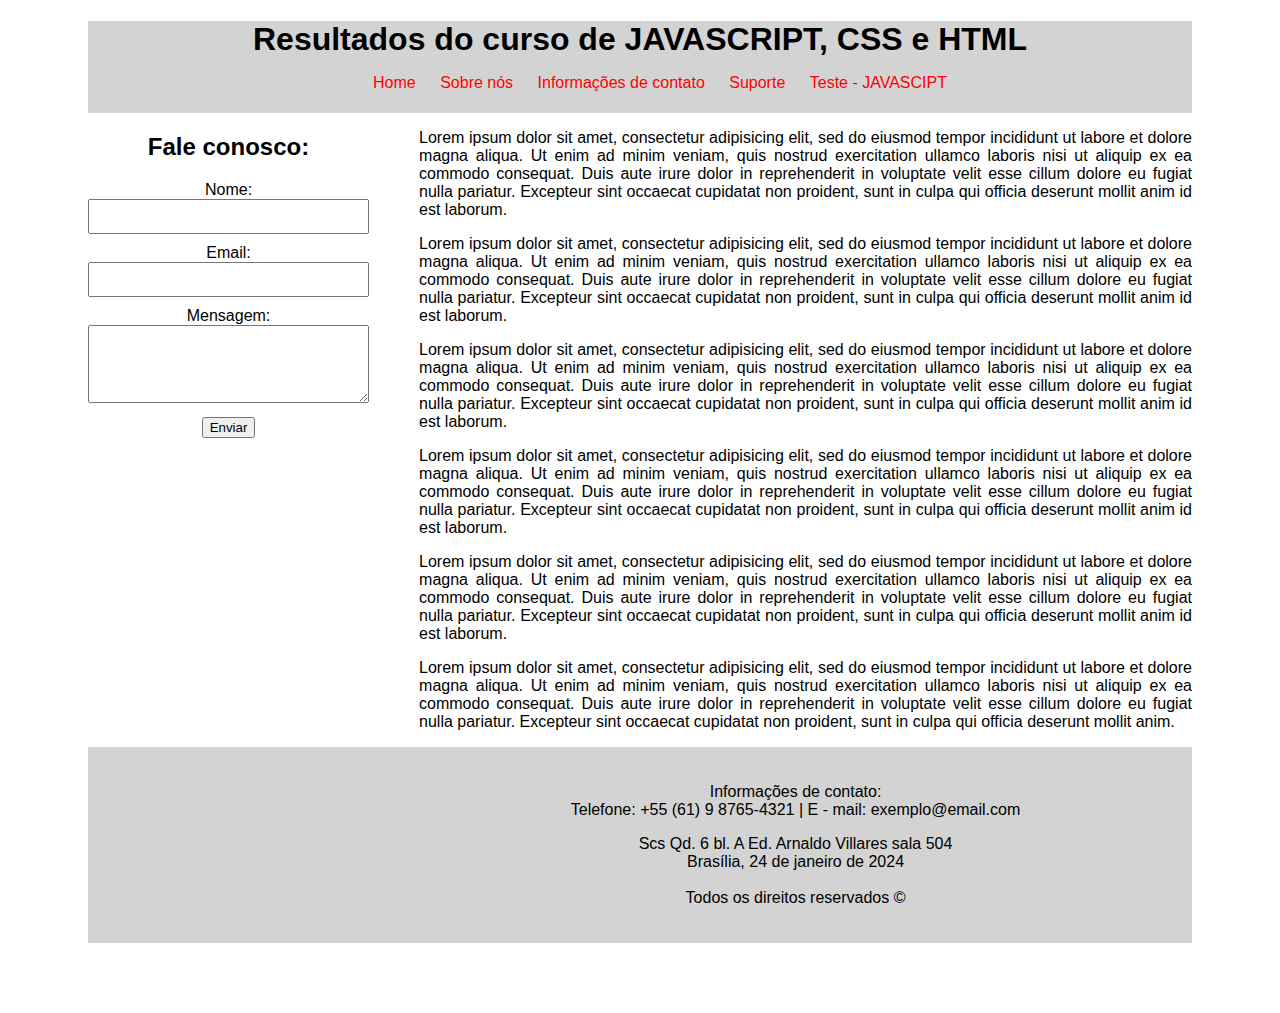
==== index.html @ 71114b92 "first commit" ====
<!DOCTYPE html>

<html lang="pt-br">
	<head>
		<meta charset="utf-8">
		<title>Resultados cursos HTML, JAVASCIPT e CSS</title>
		<link rel="stylesheet" type="text/css" href="css/index.css">
	</head>

	<body>
		<div class="container">
			<div class="header">
				<header>
					<h1 class="header-h1">Resultados do curso de JAVASCRIPT, CSS e HTML</h1>
					<nav>
						<ul class="header-ul">
							<li class="header-li"><a class="header-a" target="_blank" href="#">Home</a></li>
							<li class="header-li"><a class="header-a" target="_blank" href="#">Sobre nós</a></li>
							<li class="header-li"><a class="header-a" target="_blank" href="#">Informações de contato</a></li>
							<li class="header-li"><a class="header-a" target="_blank" href="#">Suporte</a></li>
							<li class="header-li"><a class="header-a" href="#" onclick="alert('Teste')">Teste - JAVASCIPT</a></li>
						</ul>
					</nav>
				</header>
			</div>
			<div class="sidebar">
				<sidebar>
					<h2 class="sidebar-h2">Fale conosco:</h2>
					<form class="sidebar-form">
						<label for="nome">Nome:</label>
						<input type="text" id="nome" name="nome" required>
						<br>
	
						<label for="email">Email:</label>
						<input type="email" id="email" name="email" required>
						<br>
	
						<label for="mensagem">Mensagem:</label>
						<textarea id="mensagem" name="mensagem" rows="4" required></textarea>
						<br>

						<button type="submit" class="sidebar-form-button">Enviar</button>
					</form>
				</sidebar>
			</div>
			<div class="section-principal">
				<section>
					<p>Lorem ipsum dolor sit amet, consectetur adipisicing elit, sed do eiusmod
					tempor incididunt ut labore et dolore magna aliqua. Ut enim ad minim veniam,
					quis nostrud exercitation ullamco laboris nisi ut aliquip ex ea commodo
					consequat. Duis aute irure dolor in reprehenderit in voluptate velit esse
					cillum dolore eu fugiat nulla pariatur. Excepteur sint occaecat cupidatat non
					proident, sunt in culpa qui officia deserunt mollit anim id est laborum.</p>
					<p>Lorem ipsum dolor sit amet, consectetur adipisicing elit, sed do eiusmod
					tempor incididunt ut labore et dolore magna aliqua. Ut enim ad minim veniam,
					quis nostrud exercitation ullamco laboris nisi ut aliquip ex ea commodo
					consequat. Duis aute irure dolor in reprehenderit in voluptate velit esse
					cillum dolore eu fugiat nulla pariatur. Excepteur sint occaecat cupidatat non
					proident, sunt in culpa qui officia deserunt mollit anim id est laborum.</p>
					<p>Lorem ipsum dolor sit amet, consectetur adipisicing elit, sed do eiusmod
					tempor incididunt ut labore et dolore magna aliqua. Ut enim ad minim veniam,
					quis nostrud exercitation ullamco laboris nisi ut aliquip ex ea commodo
					consequat. Duis aute irure dolor in reprehenderit in voluptate velit esse
					cillum dolore eu fugiat nulla pariatur. Excepteur sint occaecat cupidatat non
					proident, sunt in culpa qui officia deserunt mollit anim id est laborum.</p>
					<p>Lorem ipsum dolor sit amet, consectetur adipisicing elit, sed do eiusmod
					tempor incididunt ut labore et dolore magna aliqua. Ut enim ad minim veniam,
					quis nostrud exercitation ullamco laboris nisi ut aliquip ex ea commodo
					consequat. Duis aute irure dolor in reprehenderit in voluptate velit esse
					cillum dolore eu fugiat nulla pariatur. Excepteur sint occaecat cupidatat non
					proident, sunt in culpa qui officia deserunt mollit anim id est laborum.</p>
					<p>Lorem ipsum dolor sit amet, consectetur adipisicing elit, sed do eiusmod
					tempor incididunt ut labore et dolore magna aliqua. Ut enim ad minim veniam,
					quis nostrud exercitation ullamco laboris nisi ut aliquip ex ea commodo
					consequat. Duis aute irure dolor in reprehenderit in voluptate velit esse
					cillum dolore eu fugiat nulla pariatur. Excepteur sint occaecat cupidatat non
					proident, sunt in culpa qui officia deserunt mollit anim id est laborum.</p>
					<p>Lorem ipsum dolor sit amet, consectetur adipisicing elit, sed do eiusmod
					tempor incididunt ut labore et dolore magna aliqua. Ut enim ad minim veniam,
					quis nostrud exercitation ullamco laboris nisi ut aliquip ex ea commodo
					consequat. Duis aute irure dolor in reprehenderit in voluptate velit esse
					cillum dolore eu fugiat nulla pariatur. Excepteur sint occaecat cupidatat non
					proident, sunt in culpa qui officia deserunt mollit anim.</p>
				</section>
			</div>
			<div class="footer">
				<footer>
					<p>Informações de contato:<br>
					Telefone: +55 (61) 9 8765-4321 | E - mail: exemplo@email.com<br></p>
					<p>Scs Qd. 6 bl. A Ed. Arnaldo Villares sala 504<br>
					Brasília, 24 de janeiro de 2024<br>
					<br>
					Todos os direitos reservados &copy;</p>
				</footer>
			</div>
			<script type="text/javascript" src="js/index.js"></script>
		</div>
	</body>
</html>
---- css/index.css ----
.container{
	padding: 0px 80px;
	text-align: justify;
	font-family: 'Lucida Sans', 'Lucida Sans Regular', 'Lucida Grande', 'Lucida Sans Unicode', Geneva, Verdana, sans-serif;
}

header{
	font-family: 'Segoe UI', Tahoma, Geneva, Verdana, sans-serif;
	background-color: lightgray;
}

.header-h1{
	text-align: center;
	margin-bottom: 0px;
}

.header-a{
	text-decoration: none;
	color: red;
}

.header-a:hover{
	color: #ff6600;
	text-decoration: underline;
}

.header-a:visited{
	color: green;
}

.header-a:visited:hover{
	color: #ff6600;
	text-decoration: underline;
}
.header-ul{
	list-style: none;
	text-align: center;
}

.header-li{
	display: inline-block;
	padding: 0px 10px;
	text-align: center;
}

nav{
	padding-bottom: 5px;
}

sidebar{
	float: left;
	padding-left: 0px;
	padding-right: 50px;
	min-height: 100vh;
	display: flex;
	width: auto;
	height: 300px;
	flex-direction: column;
	text-align: center;
}

.sidebar-ul{
	text-align: center;
	list-style: none;
}

.sidebar-a{
	text-decoration: none;
}

.sidebar-form input,
.sidebar-form textarea {
    width: 100%;
    padding: 8px;
    margin-bottom: 10px;
    box-sizing: border-box;
}

button{
	border-radius: -90px;
}

.section-principal{
	padding-right: 0px;
	margin-left: 180px;
}

footer{
	background-color: lightgray;
	text-align: center;
	padding: 20px;
}
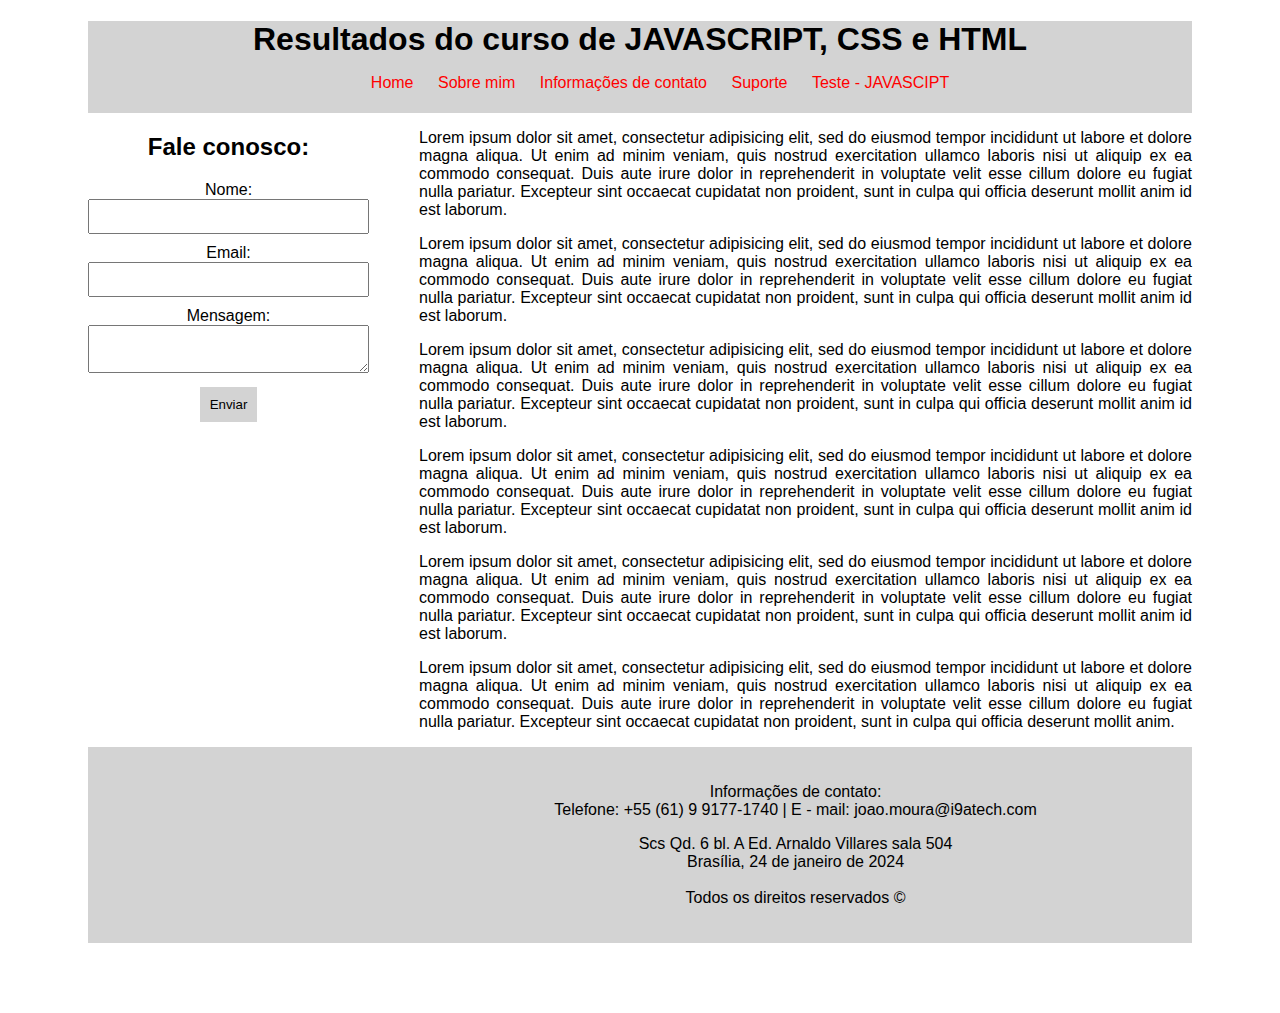
==== commit 12a9b205: "segundo commit" ====
--- a/index.html
+++ b/index.html
@@ -3,8 +3,8 @@
 <html lang="pt-br">
 	<head>
 		<meta charset="utf-8">
-		<title>Resultados cursos HTML, JAVASCIPT e CSS</title>
-		<link rel="stylesheet" type="text/css" href="css/index.css">
+		<title>Home - Resultados do curso</title>
+		<link rel="stylesheet" type="text/css" href="css/style.css">
 	</head>
 
 	<body>
@@ -15,7 +15,7 @@
 					<nav>
 						<ul class="header-ul">
 							<li class="header-li"><a class="header-a" target="_blank" href="#">Home</a></li>
-							<li class="header-li"><a class="header-a" target="_blank" href="#">Sobre nós</a></li>
+							<li class="header-li"><a class="header-a" target="_blank" href="pages/sobre-mim.html">Sobre mim</a></li>
 							<li class="header-li"><a class="header-a" target="_blank" href="#">Informações de contato</a></li>
 							<li class="header-li"><a class="header-a" target="_blank" href="#">Suporte</a></li>
 							<li class="header-li"><a class="header-a" href="#" onclick="alert('Teste')">Teste - JAVASCIPT</a></li>
@@ -26,17 +26,17 @@
 			<div class="sidebar">
 				<sidebar>
 					<h2 class="sidebar-h2">Fale conosco:</h2>
-					<form class="sidebar-form">
-						<label for="nome">Nome:</label>
-						<input type="text" id="nome" name="nome" required>
+					<form id="form">
+						<label for="name">Nome:</label>
+						<input type="text" id="name" name="name">
 						<br>
 	
 						<label for="email">Email:</label>
-						<input type="email" id="email" name="email" required>
+						<input type="email" id="email" name="email">
 						<br>
-	
-						<label for="mensagem">Mensagem:</label>
-						<textarea id="mensagem" name="mensagem" rows="4" required></textarea>
+
+						<label for="message">Mensagem:</label>
+						<textarea id="message" name="message"></textarea>
 						<br>
 
 						<button type="submit" class="sidebar-form-button">Enviar</button>
@@ -83,17 +83,17 @@
 					proident, sunt in culpa qui officia deserunt mollit anim.</p>
 				</section>
 			</div>
-			<div class="footer">
+            <div class="footer">
 				<footer>
 					<p>Informações de contato:<br>
-					Telefone: +55 (61) 9 8765-4321 | E - mail: exemplo@email.com<br></p>
+					Telefone: +55 (61) 9 9177-1740 | E - mail: joao.moura@i9atech.com<br></p>
 					<p>Scs Qd. 6 bl. A Ed. Arnaldo Villares sala 504<br>
 					Brasília, 24 de janeiro de 2024<br>
 					<br>
 					Todos os direitos reservados &copy;</p>
 				</footer>
 			</div>
-			<script type="text/javascript" src="js/index.js"></script>
+			<script type="text/javascript" src="js/script.js"></script>
 		</div>
 	</body>
 </html>
--- a/css/style.css
+++ b/css/style.css
@@ -0,0 +1,104 @@
+.container{
+	padding: 0px 80px;
+	text-align: justify;
+	font-family: 'Lucida Sans', 'Lucida Sans Regular', 'Lucida Grande', 'Lucida Sans Unicode', Geneva, Verdana, sans-serif;
+}
+
+header{
+	font-family: 'Segoe UI', Tahoma, Geneva, Verdana, sans-serif;
+	background-color: lightgray;
+}
+
+.header-h1{
+	text-align: center;
+	margin-bottom: 0px;
+}
+
+.header-a{
+	text-decoration: none;
+	color: red;
+}
+
+.header-a:hover{
+	color: #ff6600;
+	text-decoration: underline;
+}
+
+.header-a:visited{
+	color: green;
+}
+
+.header-a:visited:hover{
+	color: #ff6600;
+	text-decoration: underline;
+}
+.header-ul{
+	list-style: none;
+	text-align: center;
+}
+
+.header-li{
+	display: inline-block;
+	padding: 0px 10px;
+	text-align: center;
+}
+
+nav{
+	padding-bottom: 5px;
+}
+
+sidebar{
+	float: left;
+	padding-left: 0px;
+	padding-right: 50px;
+	min-height: 100vh;
+	display: flex;
+	width: auto;
+	height: 300px;
+	flex-direction: column;
+	text-align: center;
+}
+
+.sidebar-ul{
+	text-align: center;
+	list-style: none;
+}
+
+.sidebar-a{
+	text-decoration: none;
+}
+
+form input,
+form textarea {
+    width: 100%;
+    padding: 8px;
+    margin-bottom: 10px;
+    box-sizing: border-box;
+}
+
+.sidebar-form-button{
+	padding: 10px;
+	border: none;
+	background-color: lightgray;
+	color: black;
+	cursor: pointer;
+}
+
+.sidebar-form-button:hover{
+	background-color: rgb(67, 161, 192);
+	color: black;
+	font-weight: bold;
+}
+
+.section-principal{
+	padding-right: 0px;
+	margin-left: 180px;
+}
+
+footer{
+	text-align: center;
+	padding: 20px;
+	background-color: lightgray;
+}
+
+
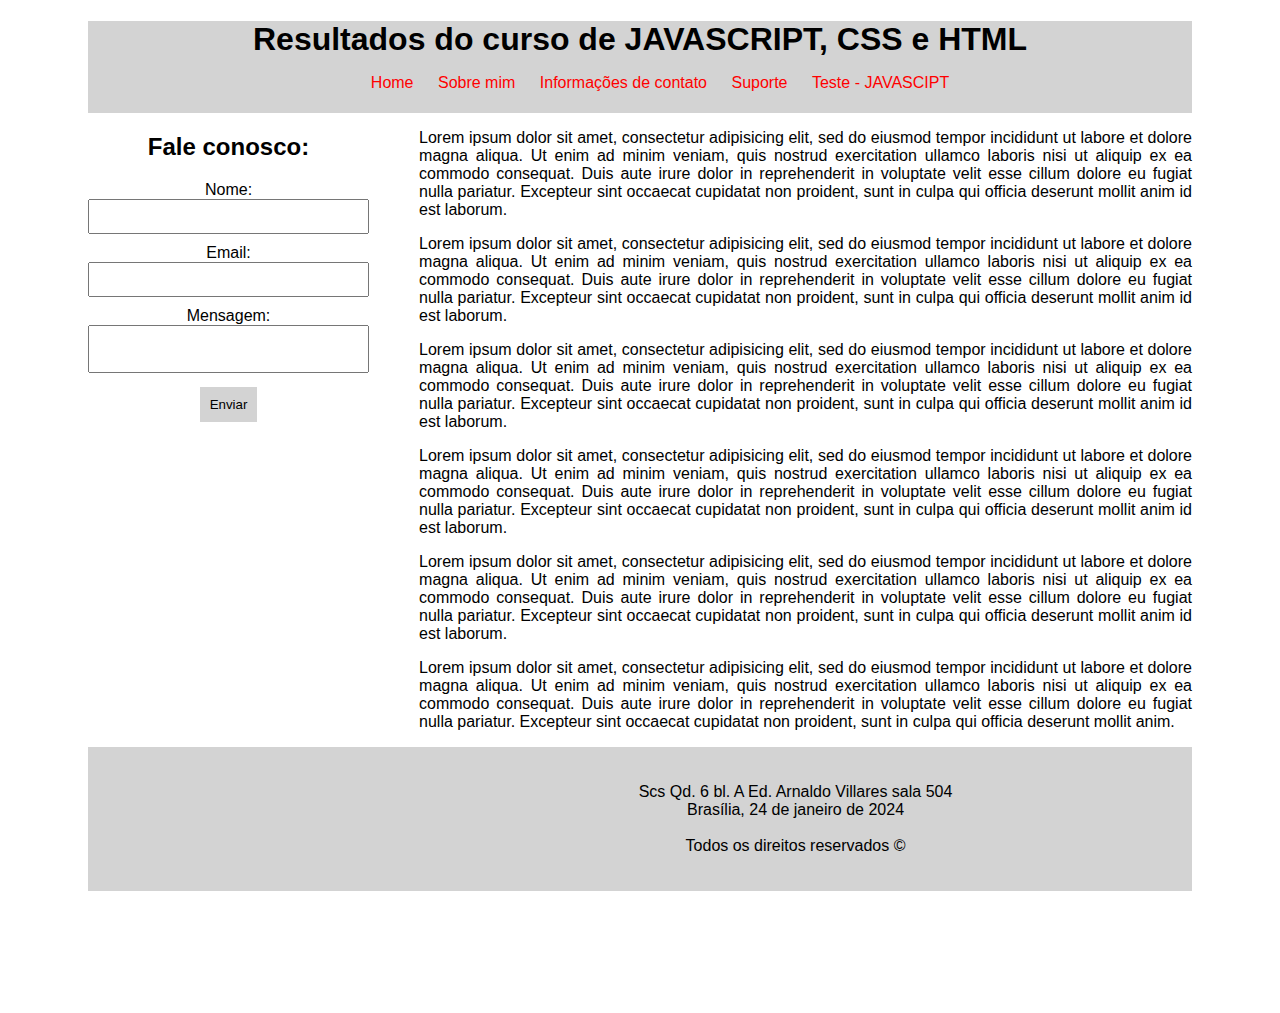
==== commit b14b1128: "commit" ====
--- a/index.html
+++ b/index.html
@@ -14,10 +14,10 @@
 					<h1 class="header-h1">Resultados do curso de JAVASCRIPT, CSS e HTML</h1>
 					<nav>
 						<ul class="header-ul">
-							<li class="header-li"><a class="header-a" target="_blank" href="#">Home</a></li>
-							<li class="header-li"><a class="header-a" target="_blank" href="pages/sobre-mim.html">Sobre mim</a></li>
-							<li class="header-li"><a class="header-a" target="_blank" href="#">Informações de contato</a></li>
-							<li class="header-li"><a class="header-a" target="_blank" href="#">Suporte</a></li>
+							<li class="header-li"><a class="header-a" href="index.html">Home</a></li>
+							<li class="header-li"><a class="header-a" href="pages/sobre-mim.html">Sobre mim</a></li>
+							<li class="header-li"><a class="header-a" href="pages/informacoes-de-contato.html">Informações de contato</a></li>
+							<li class="header-li"><a class="header-a" href="pages/suporte.html">Suporte</a></li>
 							<li class="header-li"><a class="header-a" href="#" onclick="alert('Teste')">Teste - JAVASCIPT</a></li>
 						</ul>
 					</nav>
@@ -85,8 +85,6 @@
 			</div>
             <div class="footer">
 				<footer>
-					<p>Informações de contato:<br>
-					Telefone: +55 (61) 9 9177-1740 | E - mail: joao.moura@i9atech.com<br></p>
 					<p>Scs Qd. 6 bl. A Ed. Arnaldo Villares sala 504<br>
 					Brasília, 24 de janeiro de 2024<br>
 					<br>
--- a/css/style.css
+++ b/css/style.css
@@ -74,6 +74,7 @@
     padding: 8px;
     margin-bottom: 10px;
     box-sizing: border-box;
+	resize: none;
 }
 
 .sidebar-form-button{
